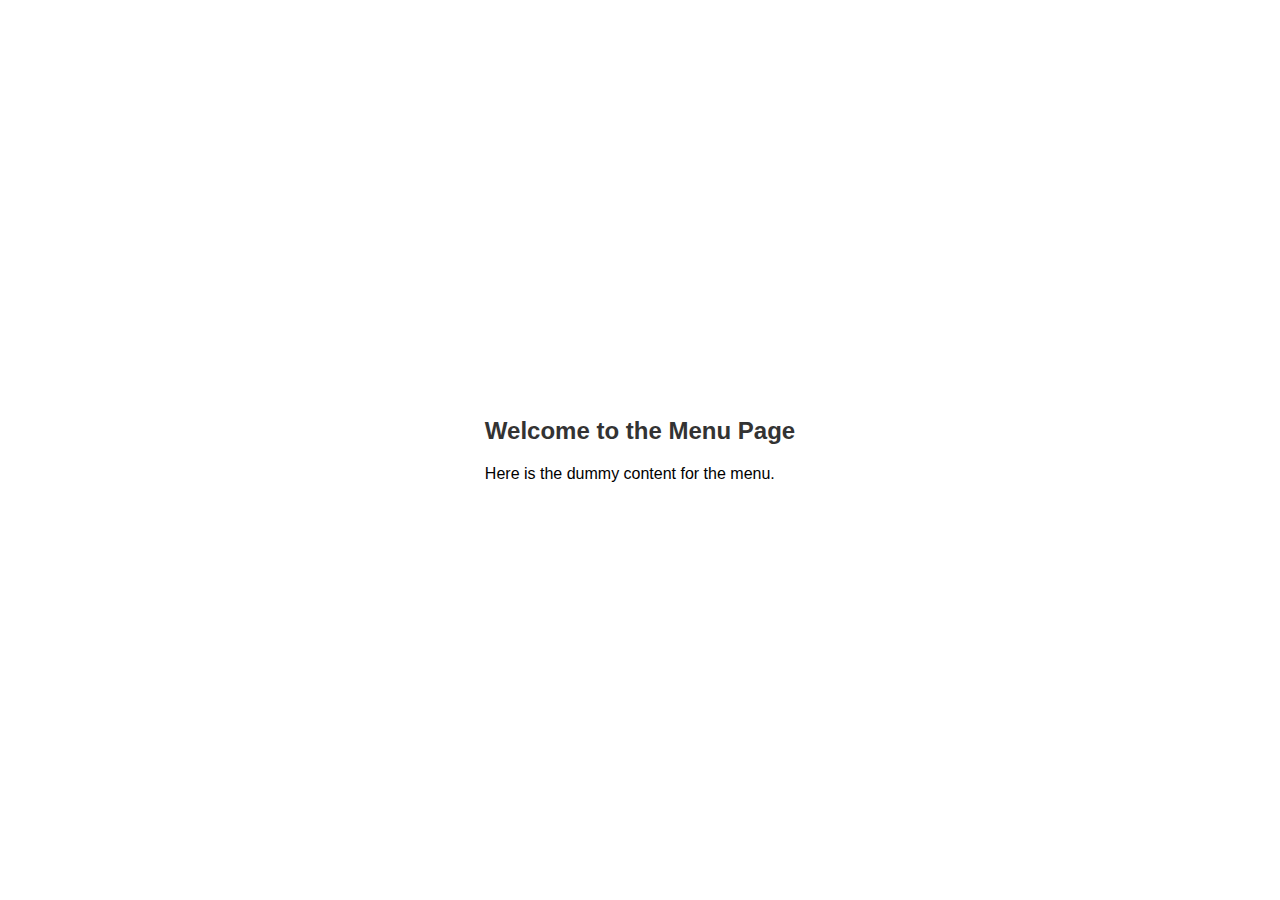
==== frontend/menu.html @ 18380b7e "login succeed" ====
<!DOCTYPE html>
<html lang="en">

<head>
    <meta charset="UTF-8">
    <meta name="viewport" content="width=device-width, initial-scale=1.0">
    <title>Menu</title>
    <link rel="stylesheet" href="styles.css">
</head>

<body>
    <div class="menu-container">
        <h1>Welcome to the Menu Page</h1>
        <p>Here is the dummy content for the menu.</p>
    </div>
</body>

</html>
---- frontend/styles.css ----
/* Gaya umum untuk body */
body {
    font-family: 'Poppins', sans-serif;
    margin: 0;
    padding: 0;
    display: flex;
    justify-content: center;
    align-items: center;
    height: 100vh;
    background-color: #fff;
    /* Latar belakang putih */
}

/* Kontainer login */
.login-container {
    text-align: center;
    background-color: white;
    padding: 40px;
    border-radius: 8px;
    box-shadow: 0 4px 8px rgba(0, 0, 0, 0.1);
    width: 100%;
    max-width: 400px;
    display: flex;
    flex-direction: column;
    justify-content: center;
    align-items: center;
}

/* Gaya untuk gambar */
.login-image {
    width: 150px;
    height: auto;
    margin-bottom: 30px;
}

/* Gaya untuk heading */
h1 {
    font-size: 24px;
    margin-bottom: 20px;
    color: #333;
}

/* Gaya untuk tombol login */
#google-login-btn {
    background-color: #6AA65BFC;
    /* Warna hijau khas Google */
    color: white;
    padding: 12px 25px;
    border: none;
    border-radius: 5px;
    font-size: 16px;
    font-weight: 600;
    cursor: pointer;
    transition: background-color 0.3s ease;
    margin-top: 20px;
    /* Memberikan jarak antara tombol dan elemen lainnya */
    width: 100%;
    max-width: 350px;
}

/* Efek hover pada tombol */
#google-login-btn:hover {
    background-color: #2c8b42;
    /* Warna lebih gelap saat hover */
}
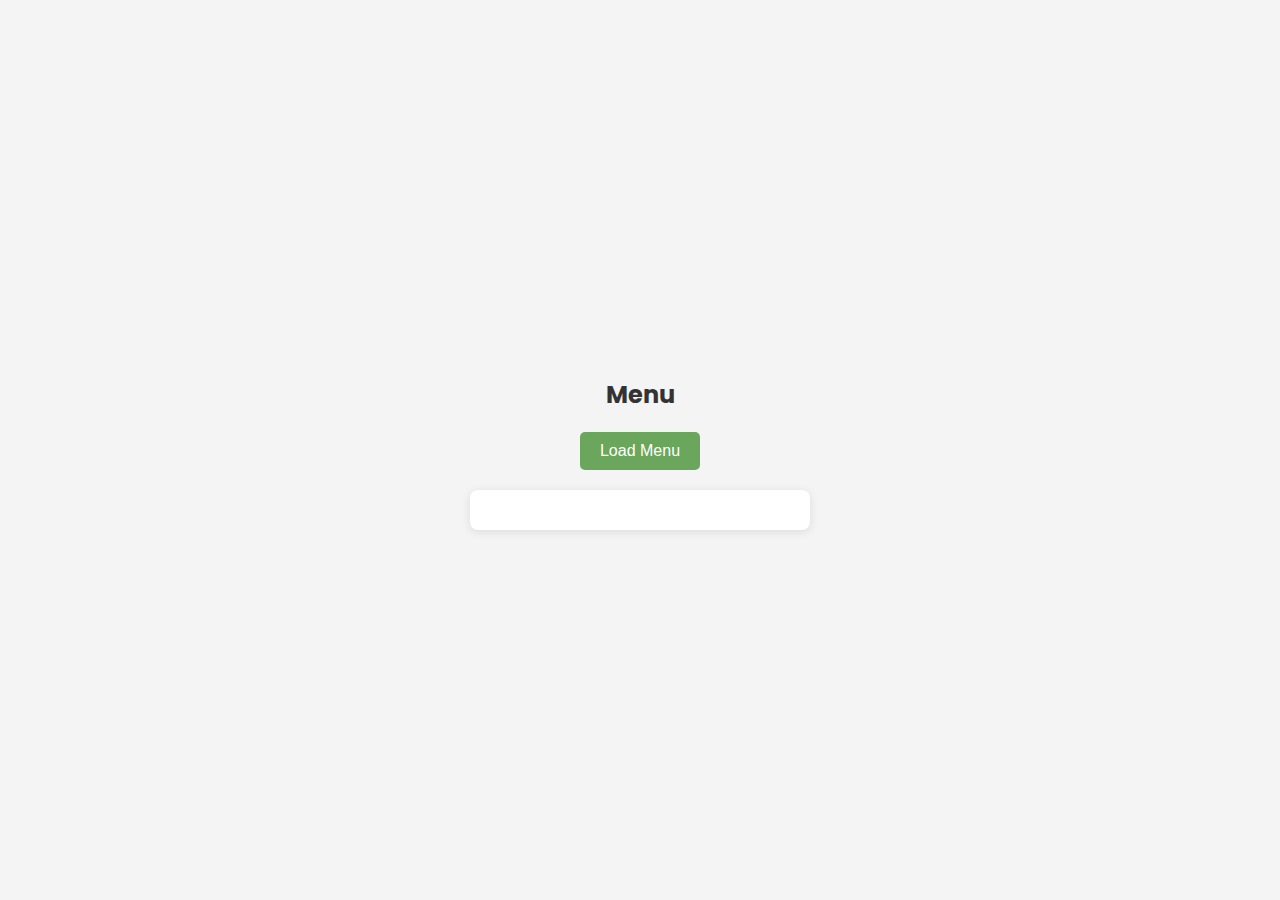
==== commit 5cb14559: "FE added, integration done" ====
--- a/frontend/menu.html
+++ b/frontend/menu.html
@@ -4,15 +4,44 @@
 <head>
     <meta charset="UTF-8">
     <meta name="viewport" content="width=device-width, initial-scale=1.0">
-    <title>Menu</title>
+    <link href="https://fonts.googleapis.com/css2?family=Poppins:wght@300;400;500;600&display=swap" rel="stylesheet">
     <link rel="stylesheet" href="styles.css">
+    <title>Integrasi Food Save x Book Cafe</title>
 </head>
 
 <body>
-    <div class="menu-container">
-        <h1>Welcome to the Menu Page</h1>
-        <p>Here is the dummy content for the menu.</p>
-    </div>
+    <h2>Menu</h2>
+    <button onclick="loadMenu()">Load Menu</button>
+    <pre id="menu-output"></pre>
+
+    <script>
+        const API_KEY2 = 'c6b8b816c8991a66d1964bb6a0012be3';
+        const API_URL_MENU = 'https://foodsave-4-menu-bsg9erczatbzeac9.southeastasia-01.azurewebsites.net'; // Ganti dengan URL endpoint menu yang benar
+
+        async function loadMenu() {
+            try {
+                const response = await fetch(`${API_URL_MENU}/menu/`, {
+                    method: 'GET',
+                    headers: {
+                        'X-API-Key': API_KEY2,
+                        'Content-Type': 'application/json',
+                        'Accept': 'application/json'
+                    }
+                });
+
+                if (!response.ok) {
+                    throw new Error(`Failed to fetch menu from API: ${response.statusText}`);
+                }
+
+                const menu = await response.json();
+                document.getElementById('menu-output').textContent = JSON.stringify(menu, null, 2);
+            } catch (error) {
+                console.error('Error fetching menu:', error);
+                document.getElementById('menu-output').textContent = `Error: ${error.message}`;
+            }
+        }
+
+    </script>
 </body>
 
 </html>--- a/frontend/styles.css
+++ b/frontend/styles.css
@@ -1,65 +1,126 @@
-/* Gaya umum untuk body */
+h1 {
+    margin-bottom: 20px;
+}
+
+.button-container {
+    display: flex;
+    gap: 20px;
+}
+
+.button {
+    background-color: #6AA65BFC;
+    /* Hijau */
+    color: white;
+    font-size: 16px;
+    padding: 15px 25px;
+    border: none;
+    border-radius: 5px;
+    cursor: pointer;
+    text-decoration: none;
+    text-align: center;
+}
+
+.button:hover {
+    background-color: #45a049;
+}
+
 body {
     font-family: 'Poppins', sans-serif;
-    margin: 0;
-    padding: 0;
     display: flex;
     justify-content: center;
     align-items: center;
     height: 100vh;
-    background-color: #fff;
-    /* Latar belakang putih */
+    margin: 0;
+    flex-direction: column;
+    background-color: #f4f4f4;
+    color: #333;
 }
 
-/* Kontainer login */
-.login-container {
-    text-align: center;
-    background-color: white;
-    padding: 40px;
-    border-radius: 8px;
-    box-shadow: 0 4px 8px rgba(0, 0, 0, 0.1);
-    width: 100%;
-    max-width: 400px;
-    display: flex;
-    flex-direction: column;
-    justify-content: center;
-    align-items: center;
-}
-
-/* Gaya untuk gambar */
-.login-image {
-    width: 150px;
-    height: auto;
-    margin-bottom: 30px;
-}
-
-/* Gaya untuk heading */
-h1 {
+h2 {
     font-size: 24px;
     margin-bottom: 20px;
     color: #333;
 }
 
-/* Gaya untuk tombol login */
-#google-login-btn {
-    background-color: #6AA65BFC;
-    /* Warna hijau khas Google */
+#menu-output {
+    background-color: #fff;
+    padding: 20px;
+    border-radius: 8px;
+    box-shadow: 0 2px 10px rgba(0, 0, 0, 0.1);
+    white-space: pre-wrap;
+    /* Menangani teks panjang */
+    word-wrap: break-word;
+    margin-top: 20px;
+    max-width: 80%;
+    min-width: 300px;
+}
+
+#restaurant-output {
+    background-color: #fff;
+    padding: 20px;
+    border-radius: 8px;
+    box-shadow: 0 2px 10px rgba(0, 0, 0, 0.1);
+    white-space: pre-wrap;
+    /* Menangani teks panjang */
+    word-wrap: break-word;
+    margin-top: 20px;
+    max-width: 80%;
+    min-width: 300px;
+}
+
+#book-output {
+    background-color: #fff;
+    padding: 20px;
+    border-radius: 8px;
+    box-shadow: 0 2px 10px rgba(0, 0, 0, 0.1);
+    white-space: pre-wrap;
+    /* Menangani teks panjang */
+    word-wrap: break-word;
+    margin-top: 20px;
+    max-width: 80%;
+    min-width: 300px;
+}
+
+.button-container {
+    display: flex;
+    gap: 20px;
+    margin-top: 20px;
+}
+
+.button {
+    background-color: #6AA65B;
+    /* Hijau */
     color: white;
-    padding: 12px 25px;
+    font-size: 16px;
+    padding: 15px 25px;
     border: none;
     border-radius: 5px;
-    font-size: 16px;
-    font-weight: 600;
     cursor: pointer;
+    text-decoration: none;
+    text-align: center;
     transition: background-color 0.3s ease;
-    margin-top: 20px;
-    /* Memberikan jarak antara tombol dan elemen lainnya */
-    width: 100%;
-    max-width: 350px;
 }
 
-/* Efek hover pada tombol */
-#google-login-btn:hover {
-    background-color: #2c8b42;
-    /* Warna lebih gelap saat hover */
+.button:hover {
+    background-color: #45a049;
+    /* Hijau lebih gelap */
+}
+
+button {
+    background-color: #6AA65B;
+    color: white;
+    border: none;
+    padding: 10px 20px;
+    border-radius: 5px;
+    cursor: pointer;
+    font-size: 16px;
+    transition: background-color 0.3s ease;
+}
+
+button:hover {
+    background-color: #45a049;
+}
+
+button:focus {
+    outline: none;
 }